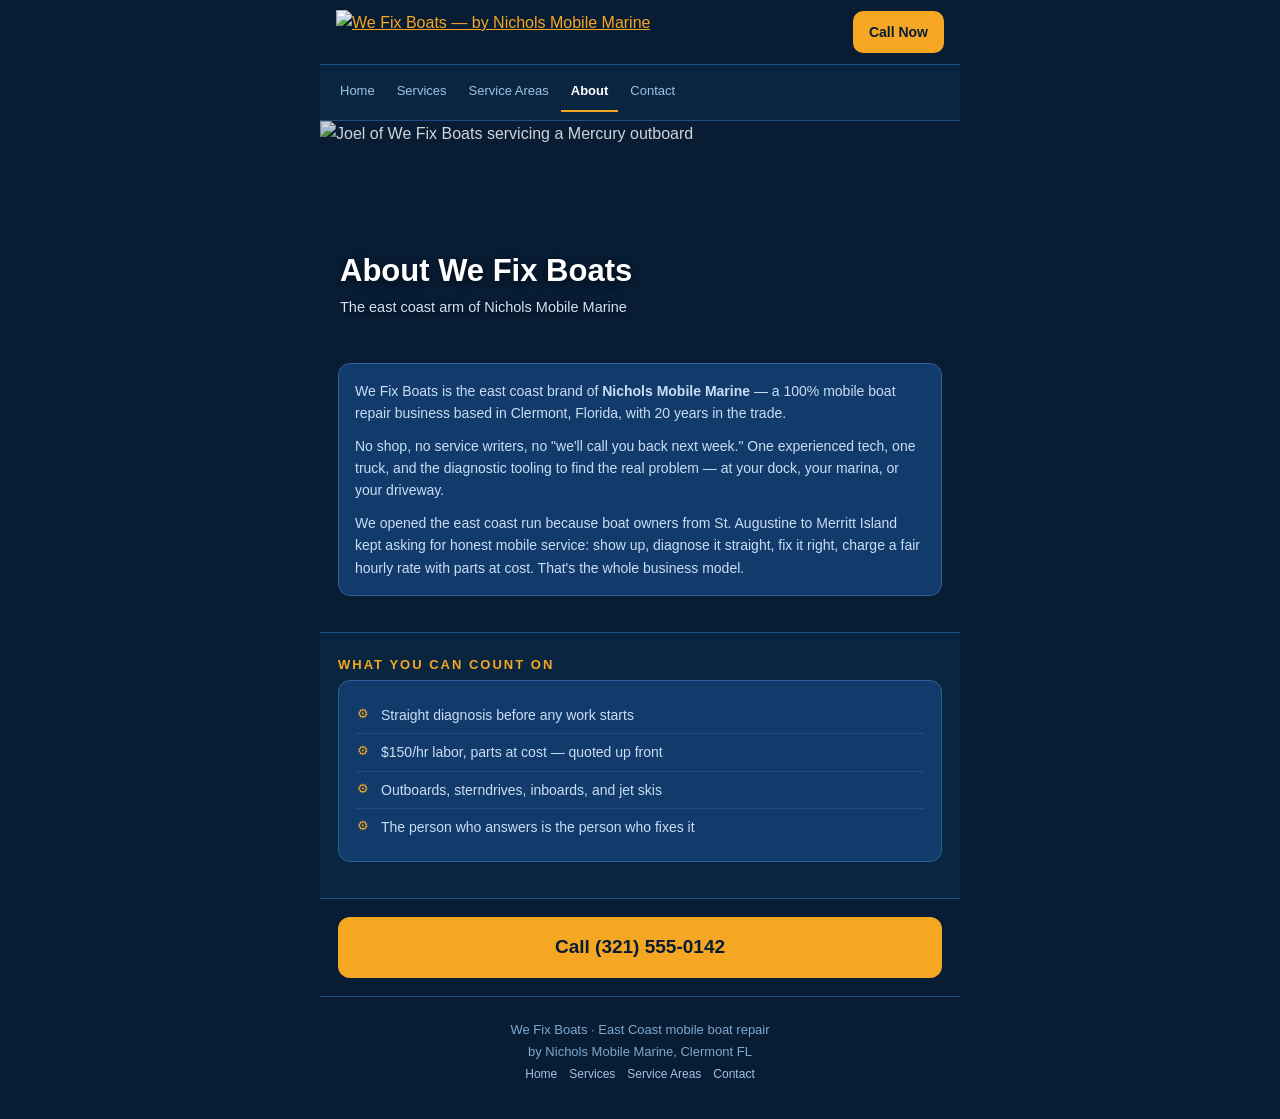
==== about.html @ afba1e7e "Add files via upload" ====
<!DOCTYPE html>
<html lang="en">
<head>
<meta charset="UTF-8">
<meta name="viewport" content="width=device-width, initial-scale=1.0">
<title>About — 20 Years Mobile Marine Experience | We Fix Boats</title>
<meta name="description" content="We Fix Boats is the east coast arm of Nichols Mobile Marine: 20 years in the trade, 100% mobile, owner-operated boat repair from St. Augustine to Merritt Island.">
<link rel="stylesheet" href="styles.css">
</head>
<body>
<div class="wrap">
<nav class="top"><a class="brand" href="index.html"><img src="img/logo.png" alt="We Fix Boats — by Nichols Mobile Marine"></a><a class="call" href="tel:+13215550142">Call Now</a></nav>
<nav class="links"><a href="index.html">Home</a><a href="services.html">Services</a><a href="service-areas.html">Service Areas</a><a class="active" href="about.html">About</a><a href="contact.html">Contact</a></nav>

<div class="hero-photo">
<img src="img/hero-joel-mercury.jpg" alt="Joel of We Fix Boats servicing a Mercury outboard" style="height:220px;">
<div class="hero-overlay">
<h1>About We Fix Boats</h1>
<div class="sub">The east coast arm of Nichols Mobile Marine</div>
</div>
</div>

<section>
<div class="card"><p>We Fix Boats is the east coast brand of <strong>Nichols Mobile Marine</strong> — a 100% mobile boat repair business based in Clermont, Florida, with 20 years in the trade.</p>
<p style="margin-top:10px;">No shop, no service writers, no "we'll call you back next week." One experienced tech, one truck, and the diagnostic tooling to find the real problem — at your dock, your marina, or your driveway.</p>
<p style="margin-top:10px;">We opened the east coast run because boat owners from St. Augustine to Merritt Island kept asking for honest mobile service: show up, diagnose it straight, fix it right, charge a fair hourly rate with parts at cost. That's the whole business model.</p></div>
</section>

<section class="alt">
<h2>What you can count on</h2>
<div class="card"><ul>
<li>Straight diagnosis before any work starts</li>
<li>$150/hr labor, parts at cost — quoted up front</li>
<li>Outboards, sterndrives, inboards, and jet skis</li>
<li>The person who answers is the person who fixes it</li>
</ul></div>
</section>

<!-- PLACEHOLDER PHONE: (321) 555-0142 — replace with Joel's real second number -->
<a class="callbtn" href="tel:+13215550142">Call (321) 555-0142</a>

<footer>
We Fix Boats · East Coast mobile boat repair<br>by Nichols Mobile Marine, Clermont FL<br>
<nav><a href="index.html">Home</a><a href="services.html">Services</a><a href="service-areas.html">Service Areas</a><a href="contact.html">Contact</a></nav>
</footer>
</div>
</body>
</html>
---- styles.css ----
/* We Fix Boats — East Coast (v2: photo-forward, trust-driven) */
* { margin:0; padding:0; box-sizing:border-box; }
body { font-family:-apple-system,"Segoe UI",Roboto,Helvetica,Arial,sans-serif; background:#081c33; color:#fff; line-height:1.6; }
.wrap { max-width:640px; margin:0 auto; }
a { color:#f5a623; }
img { display:block; max-width:100%; }

/* Header */
nav.top { display:flex; align-items:center; justify-content:space-between; padding:10px 16px; border-bottom:1px solid #1e4e86; position:sticky; top:0; background:#081c33; z-index:10; }
nav.top .brand img { height:44px; width:auto; }
nav.top .call { background:#f5a623; color:#081c33; font-weight:800; font-size:14px; padding:10px 16px; border-radius:10px; text-decoration:none; }
nav.links { display:flex; gap:2px; padding:8px 10px; border-bottom:1px solid #1e4e86; overflow-x:auto; background:#0a2540; }
nav.links a { color:#9fc3e8; font-size:13px; text-decoration:none; padding:8px 10px; white-space:nowrap; }
nav.links a.active { color:#fff; font-weight:700; border-bottom:2px solid #f5a623; }

/* Photo hero */
.hero-photo { position:relative; }
.hero-photo img { width:100%; height:300px; object-fit:cover; }
.hero-overlay { position:absolute; inset:0; background:linear-gradient(180deg,rgba(8,28,51,.15) 0%,rgba(8,28,51,.88) 100%); display:flex; flex-direction:column; justify-content:flex-end; padding:22px 20px; }
.hero-overlay h1 { font-size:31px; line-height:1.2; text-shadow:0 2px 8px rgba(0,0,0,.6); }
.hero-overlay .sub { color:#cfe3f8; font-size:14.5px; margin-top:6px; text-shadow:0 1px 4px rgba(0,0,0,.6); }

/* Trust bar */
.trustbar { display:flex; background:#0d2c52; border-top:1px solid #1e4e86; border-bottom:1px solid #1e4e86; }
.trustbar div { flex:1; text-align:center; padding:12px 4px; font-size:12px; color:#c9def5; border-right:1px solid #1e4e86; }
.trustbar div:last-child { border-right:none; }
.trustbar b { display:block; font-size:15px; color:#fff; }

/* CTAs */
.callbtn { display:block; background:#f5a623; color:#081c33; font-weight:800; font-size:19px; text-align:center; padding:15px; margin:18px; border-radius:12px; text-decoration:none; }
.textbtn { display:block; border:2px solid #9fc3e8; color:#fff; font-weight:700; font-size:15px; text-align:center; padding:12px; margin:0 18px 18px; border-radius:12px; text-decoration:none; }

/* Sections */
section { padding:22px 18px; }
section.alt { background:#0a2540; border-top:1px solid #1e4e86; border-bottom:1px solid #1e4e86; }
section h2 { font-size:13px; color:#f5a623; margin-bottom:4px; letter-spacing:2px; text-transform:uppercase; }
section .lede { font-size:20px; font-weight:700; margin-bottom:12px; }
.card { background:#123a6b; border:1px solid #2c5f9e; border-radius:12px; padding:16px; margin-bottom:14px; }
.card h3 { color:#fff; font-size:16px; margin-bottom:6px; }
.card p, .card li { color:#c9def5; font-size:14px; }
.card ul { list-style:none; }
.card li { padding:7px 0 7px 26px; border-bottom:1px solid #1e4e86; position:relative; }
.card li:last-child { border-bottom:none; }
.card li::before { content:"⚙"; position:absolute; left:2px; color:#f5a623; font-size:13px; }

/* Gallery */
.gallery { display:grid; grid-template-columns:1fr 1fr; gap:10px; }
.gallery figure { background:#123a6b; border:1px solid #2c5f9e; border-radius:10px; overflow:hidden; }
.gallery img { width:100%; height:130px; object-fit:cover; }
.gallery figcaption { font-size:11.5px; color:#c9def5; padding:8px 10px; line-height:1.45; }

/* Testimonials */
.review { background:#123a6b; border:1px solid #2c5f9e; border-radius:12px; padding:16px; margin-bottom:12px; }
.review .stars { color:#f5a623; font-size:15px; letter-spacing:2px; margin-bottom:6px; }
.review p { font-size:13.5px; color:#dbe9fa; font-style:italic; }
.review .who { margin-top:8px; font-size:12.5px; color:#9fc3e8; font-style:normal; }

/* Pricing */
.price .big { font-size:22px; font-weight:800; }
.muted { color:#9fc3e8; font-size:13px; }
.chips { display:flex; flex-wrap:wrap; gap:8px; margin-top:8px; }
.chip { background:#123a6b; border:1px solid #2c5f9e; padding:8px 14px; border-radius:20px; font-size:14px; }
.town { background:#123a6b; border:1px solid #2c5f9e; border-radius:12px; padding:14px 16px; margin-bottom:12px; }
.town h3 { color:#fff; font-size:16px; margin-bottom:4px; }
.town p { color:#c9def5; font-size:13.5px; }
.faq dt { font-weight:700; font-size:15px; margin-top:14px; }
.faq dd { color:#c9def5; font-size:14px; margin-top:4px; }
header.page { text-align:center; padding:28px 20px 18px; }
header.page h1 { font-size:28px; line-height:1.25; }
header.page .sub { color:#9fc3e8; font-size:14px; margin-top:8px; }
footer { text-align:center; padding:22px 20px 34px; color:#7fa8d0; font-size:13px; border-top:1px solid #1e4e86; line-height:1.7; }
footer nav a { color:#9fc3e8; font-size:12px; margin:0 6px; text-decoration:none; }
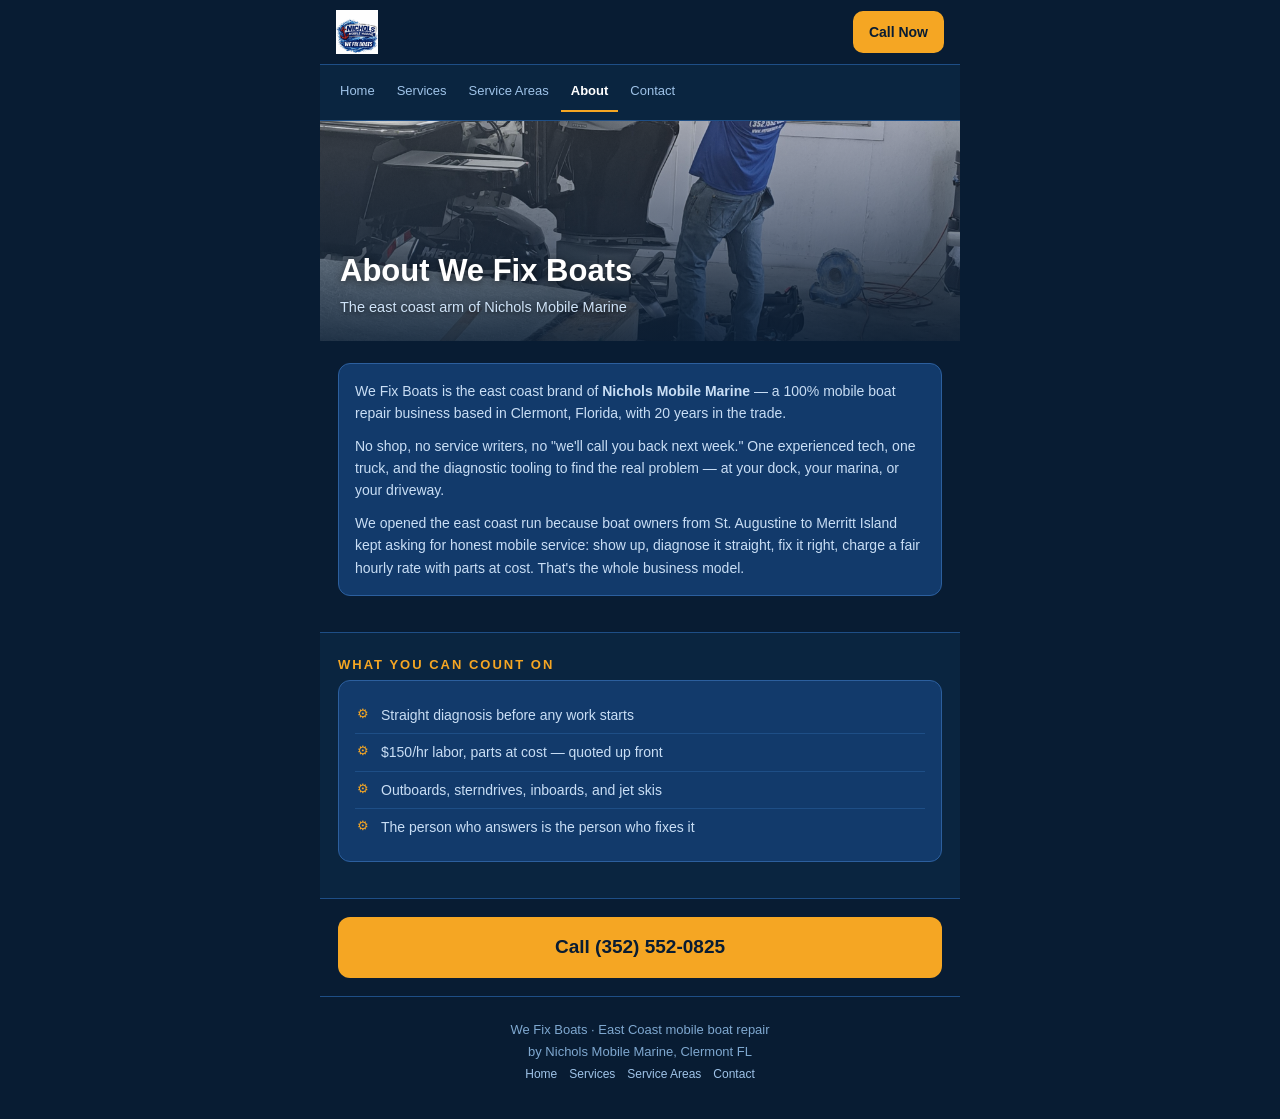
==== commit 2f88cfbd: "SEO/technical: real phone number, canonicals, robots.txt, sitemap.xml, JSON-LD LocalBusiness" ====
--- a/about.html
+++ b/about.html
@@ -5,11 +5,12 @@
 <meta name="viewport" content="width=device-width, initial-scale=1.0">
 <title>About — 20 Years Mobile Marine Experience | We Fix Boats</title>
 <meta name="description" content="We Fix Boats is the east coast arm of Nichols Mobile Marine: 20 years in the trade, 100% mobile, owner-operated boat repair from St. Augustine to Merritt Island.">
+<link rel="canonical" href="https://wefixboats.github.io/we-fix-boats-east-coast/about.html">
 <link rel="stylesheet" href="styles.css">
 </head>
 <body>
 <div class="wrap">
-<nav class="top"><a class="brand" href="index.html"><img src="img/logo.png" alt="We Fix Boats — by Nichols Mobile Marine"></a><a class="call" href="tel:+13215550142">Call Now</a></nav>
+<nav class="top"><a class="brand" href="index.html"><img src="img/logo.png" alt="We Fix Boats — by Nichols Mobile Marine"></a><a class="call" href="tel:+13525520825">Call Now</a></nav>
 <nav class="links"><a href="index.html">Home</a><a href="services.html">Services</a><a href="service-areas.html">Service Areas</a><a class="active" href="about.html">About</a><a href="contact.html">Contact</a></nav>
 
 <div class="hero-photo">
@@ -36,8 +37,7 @@
 </ul></div>
 </section>
 
-<!-- PLACEHOLDER PHONE: (321) 555-0142 — replace with Joel's real second number -->
-<a class="callbtn" href="tel:+13215550142">Call (321) 555-0142</a>
+<a class="callbtn" href="tel:+13525520825">Call (352) 552-0825</a>
 
 <footer>
 We Fix Boats · East Coast mobile boat repair<br>by Nichols Mobile Marine, Clermont FL<br>
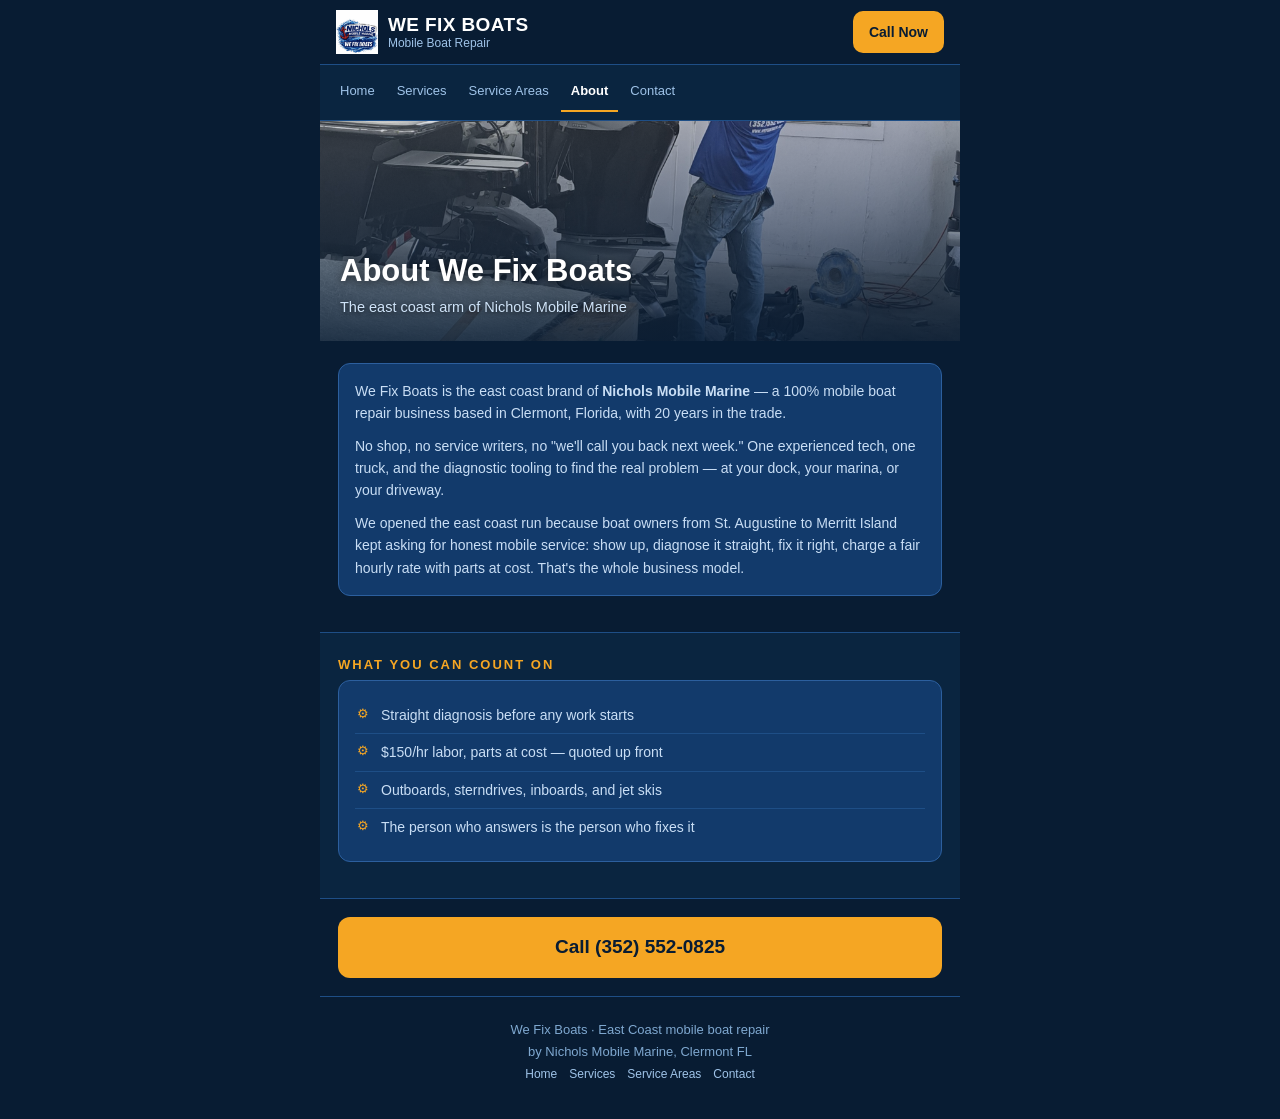
==== commit 1fedaef1: "Show WE FIX BOATS as visible text in header with Mobile Boat Repair tagline (all 5 pages)" ====
--- a/about.html
+++ b/about.html
@@ -10,7 +10,7 @@
 </head>
 <body>
 <div class="wrap">
-<nav class="top"><a class="brand" href="index.html"><img src="img/logo.png" alt="We Fix Boats — by Nichols Mobile Marine"></a><a class="call" href="tel:+13525520825">Call Now</a></nav>
+<nav class="top"><a class="brand" href="index.html"><img src="img/logo.png" alt="We Fix Boats — by Nichols Mobile Marine"><span class="brand-text"><span class="brand-name">WE FIX BOATS</span><span class="brand-tag">Mobile Boat Repair</span></span></a><a class="call" href="tel:+13525520825">Call Now</a></nav>
 <nav class="links"><a href="index.html">Home</a><a href="services.html">Services</a><a href="service-areas.html">Service Areas</a><a class="active" href="about.html">About</a><a href="contact.html">Contact</a></nav>
 
 <div class="hero-photo">
--- a/styles.css
+++ b/styles.css
@@ -8,6 +8,18 @@
 /* Header */
 nav.top { display:flex; align-items:center; justify-content:space-between; padding:10px 16px; border-bottom:1px solid #1e4e86; position:sticky; top:0; background:#081c33; z-index:10; }
 nav.top .brand img { height:44px; width:auto; }
+nav.top .brand { display:flex; align-items:center; gap:10px; text-decoration:none; min-width:0; }
+nav.top .brand-text { display:flex; flex-direction:column; line-height:1.25; min-width:0; }
+nav.top .brand-name { color:#fff; font-weight:800; font-size:19px; letter-spacing:.4px; white-space:nowrap; }
+nav.top .brand-tag { color:#9fc3e8; font-size:12px; white-space:nowrap; }
+@media (max-width:560px) {
+  nav.top { padding:8px 12px; }
+  nav.top .brand img { height:38px; }
+  nav.top .brand { gap:8px; }
+  nav.top .brand-name { font-size:14px; }
+  nav.top .brand-tag { font-size:10px; }
+  nav.top .call { font-size:13px; padding:9px 12px; }
+}
 nav.top .call { background:#f5a623; color:#081c33; font-weight:800; font-size:14px; padding:10px 16px; border-radius:10px; text-decoration:none; }
 nav.links { display:flex; gap:2px; padding:8px 10px; border-bottom:1px solid #1e4e86; overflow-x:auto; background:#0a2540; }
 nav.links a { color:#9fc3e8; font-size:13px; text-decoration:none; padding:8px 10px; white-space:nowrap; }
